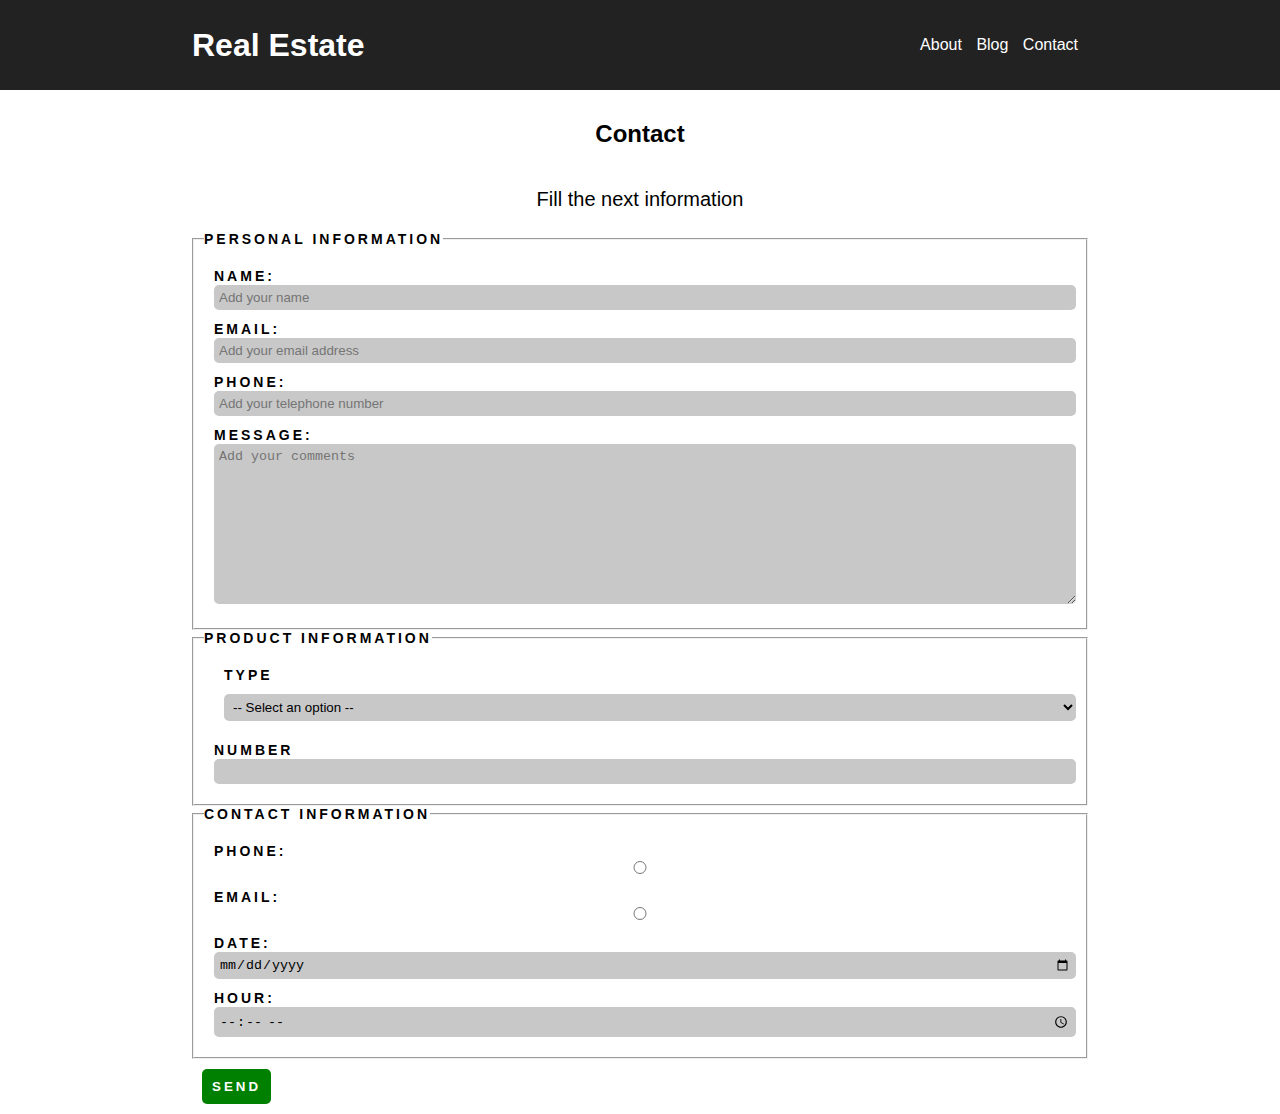
==== contact.html @ de6b8f20 "Add files via upload" ====
<!DOCTYPE html>
<html lang="en">
<head>
    <meta charset="UTF-8">
    <meta name="viewport" content="width=device-width, initial-scale=1.0">
    <link rel="stylesheet" href="styles/mystyles.css">
    <title>Contact</title>
</head>
<body>
        <header class="contact-header">
            <div class="header-flex container">
                <div class="header-bar">
                    <a href="index.html"><h1>Real Estate</h1></a>
    
                    <nav class="menu">
                        <a href="about.html">About</a>
                        <a href="blog.html">Blog</a>
                        <a href="contact.html">Contact</a>
                    </nav>
                </div>
                </div>
            </div>
        </header>
        <main class="container">
            <h2>Contact</h2>
            <p class="form-details">Fill the next information</p>

            <div>
                <fieldset>
                    <legend>Personal information</legend>
                    <div class="form-control">
                        <label>Name:</label>
                        <input type="text" placeholder="Add your name">
                    </div>
                    <div class="form-control">
                        <label>Email:</label>
                        <input type="email" placeholder="Add your email address">
                    </div>
                    <div class="form-control">
                        <label>Phone:</label>
                        <input type="tel" placeholder="Add your telephone number">
                    </div>
                    <div class="form-control">
                        <label>Message:</label>
                        <textarea name="" id="" cols="30" rows="10" placeholder="Add your comments"></textarea>
                    </div>
                    
                </fieldset>
            </div>
        <div>
            <fieldset>
                <legend>Product Information</legend>
                <div class="form-control">
                    <Label class="form-control">Type</Label>
                    <select class="form-control">
                        <option value="option 1">-- Select an option --</option>
                        <option value="option 2">-- Option 2 --</option>
                        <option value="option 3">-- Option 3 --</option>
                    </select>
                </div>
                <div class="form-control">
                    <label>Number</label>
                    <input type="number">
                </div>
            </fieldset>
        </div>
        <div>
            <fieldset>
                <legend>Contact information</legend>
                <div class="form-control">
                    <label>Phone:</label>
                    <input type="radio" placeholder="Add your telephone number">
                </div>
                <div class="form-control">
                    <label>Email:</label>
                    <input type="radio" placeholder="Add your email address">
                </div>
                <div class="form-control">
                    <label>Date:</label>
                    <input type="date" placeholder="dd/mm/yyyy">
                </div>
                <div class="form-control">
                    <label>Hour:</label>
                    <input type="time" placeholder="--:--">
                </div>
            </fieldset>
        </div>
        <button class="btn-form">Send</button>

        </main>
</body>
</html>
---- styles/mystyles.css ----
/*global*/

*{
    padding: 0;
    margin: 0;
}
body{
    font-family: arial;
}
a{
    text-decoration: none;
}
h2,h3{
    text-align: center;
    padding-bottom: 20px;
    padding-top: 10px;
    margin: 20px auto;
}
img{
    max-width: 100%;
}

/*utilities*/

.container{
    width: 70%;
    margin-left: auto;
    margin-right: auto;
}

/*header*/

.header-container{
    background-image: url(../img/header.jpg);
    height: 45vh;
    background-position: center center;
    background-size: cover;
}
.header-flex{
    display: flex;
    flex-direction: column;
    justify-content: space-around;
    height: 45vh;

}
.header-bar{
    display: flex;
    justify-content: space-between;
    align-items: center;
}
.header-bar a{
    color: white;
    margin-right: 10px;
}
.header-text{
    color: white;
}

/*about-us-container*/

.about-us-container{
    display: flex;
    max-width: 100%;
}
.about-item{
    padding: 10px;
    margin-right: 5px;
}
.about-item p{
    text-align: justify;
    line-height: 1.5;
    margin: 10px;
}
.about-item img{
    display: block;
    margin: 20px auto;
}

/*styles*/

.flex-container{
    display: flex;
    flex-direction: row;
    justify-content: center;
    align-items: center;
    height: 300px;
    background-color: lightgray;
}
.flex-child{
    background-color: green;
    border: 1px solid yellowgreen;
    padding: 5px;
}

/*announcements*/

.an-item{
    background-color: #dedede;
    display: flex;
    flex-direction: column;
    margin-right: 10px;
}
.an-item-img{
    display: flex;
    flex-direction: column;
}
.an-item-text{
    padding: 20px;
}
.price{
    color: green;
    font-weight: 700;
    margin: 20px 0;
}
ul{
    display: flex;
    flex-direction: row;
    justify-content: flex-start;
}
ul li{
    list-style-type: none;
}
.icons{
    display: flex;
    align-items: center;
    margin: 10px auto;
}
.icons img{
    width: 30px;
    margin-right: 10px;
}
.btn-details{
    display: block;
    color: white;
    background-color: orange;
    padding: 5px;
    width: 100%;
    text-align: center;
}

/*footer*/

.footer-container{
    background-image: url(../img/encuentra.jpg);
    height: 20vh;
    background-position: center center;
    background-size: cover;
    display: flex;
    flex-direction:column;
    justify-content: center;
    margin-top: 20px;
    padding-bottom: 20px;
}
.title{
    font-weight: 700;
    font-size: 26px;
    color: white;
    align-items: center;
    justify-content: center;
    line-height: 2;
}
.description{
    color: white;
    line-height: 2;
}

/*contact*/

.contact-header{
    background-color: #222222;
}
.contact-header .header-flex{
    height: 10vh;
}

.form-control{
    margin: 10px;
}

.form-control input, .form-control textarea, .form-control select{
    width: 100%;
    background-color: rgb(200, 200, 200);
    border: none;
    padding: 5px;
    border-radius: 5px;
}

.form-control label, legend{
    text-transform: uppercase;
    letter-spacing: 3px;
    font-size: 14px;
    font-weight: 700;
}

fieldset{
    padding: 10px;
}

.btn-form{
    background-color: green;
    color: white;
    padding: 10px;
    margin: 10px;
    letter-spacing: 3px;
    text-transform: uppercase;
    font-weight: 700;
    border: none;
    border-radius: 5px;
}

.form-details{
    text-align: center;
    font-size: 20px;
    margin: 20px auto;

}
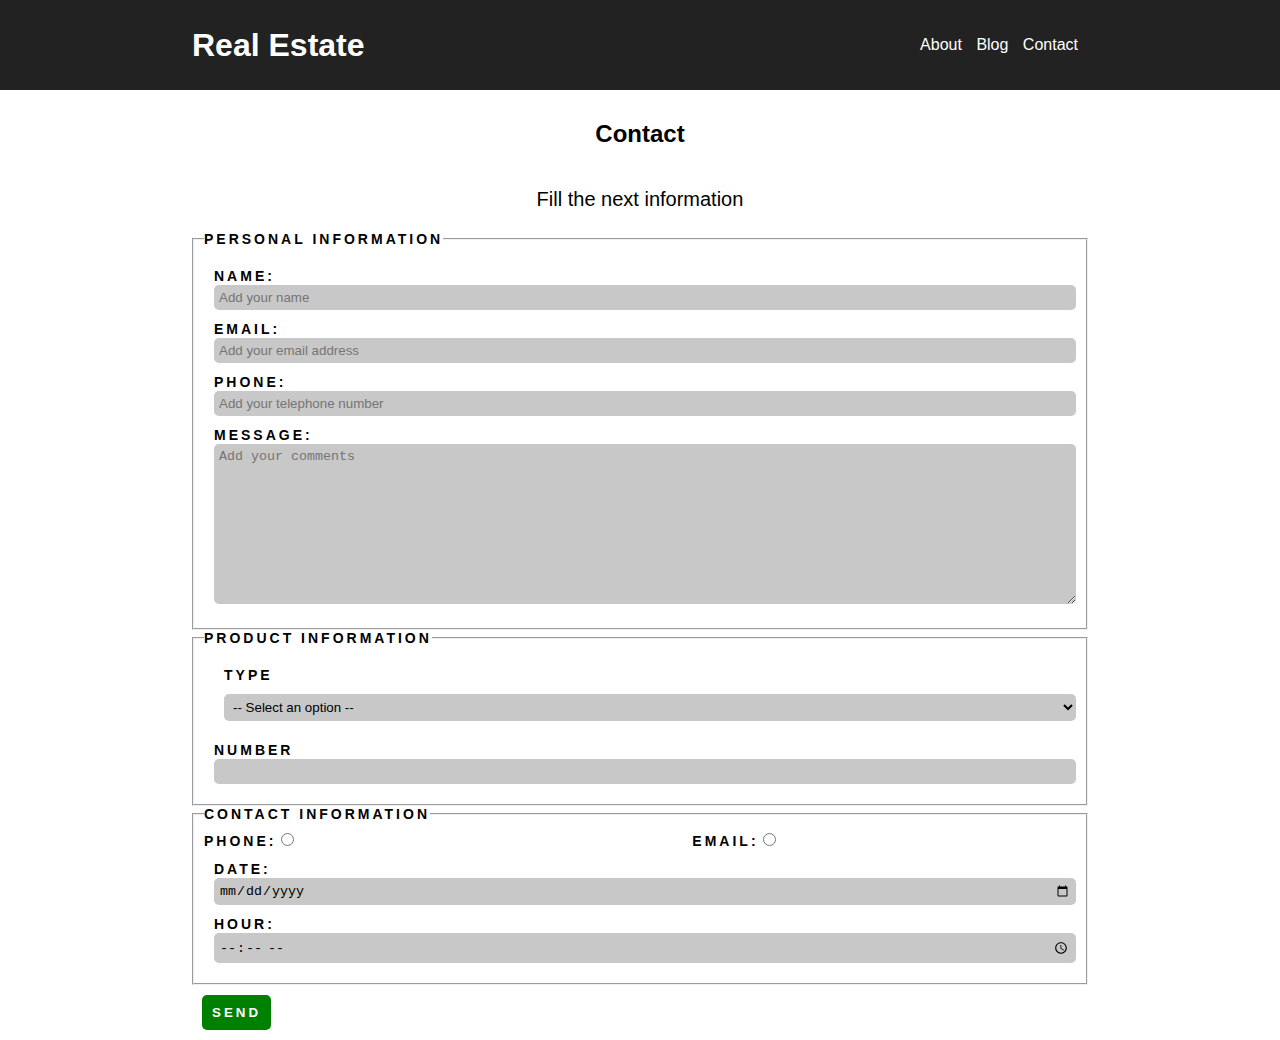
==== commit cf40ca4a: "Add files via upload" ====
--- a/contact.html
+++ b/contact.html
@@ -67,21 +67,23 @@
         <div>
             <fieldset>
                 <legend>Contact information</legend>
-                <div class="form-control">
+            <div class="two-columns">
+                <div>
                     <label>Phone:</label>
                     <input type="radio" placeholder="Add your telephone number">
                 </div>
-                <div class="form-control">
+                <div>
                     <label>Email:</label>
                     <input type="radio" placeholder="Add your email address">
                 </div>
+            </div>
                 <div class="form-control">
                     <label>Date:</label>
                     <input type="date" placeholder="dd/mm/yyyy">
                 </div>
                 <div class="form-control">
                     <label>Hour:</label>
-                    <input type="time" placeholder="--:--">
+                    <input type="time">
                 </div>
             </fieldset>
         </div>
--- a/styles/mystyles.css
+++ b/styles/mystyles.css
@@ -23,9 +23,22 @@
 /*utilities*/
 
 .container{
-    width: 70%;
+    width: 70%; /*desktop view*/
     margin-left: auto;
     margin-right: auto;
+}
+@media(max-width:768px){
+    .container{
+        width: 90%; /*mobile view*/
+    }
+}
+
+
+.two-columns{
+    display: flex;
+    justify-content: space-between;
+    margin-right: 300px;
+
 }
 
 /*header*/
@@ -56,11 +69,43 @@
     color: white;
 }
 
+/*mobile menu*/
+.mobile-menu{
+    display: none; /*desktop view*/
+
+}
+.bars{
+    width: 20px;
+}
+@media(max-width:768px){
+    /*mobile view*/
+
+    .mobile-menu{
+        display: block; 
+    }
+    nav#navigation{
+        display: none;
+        
+    }
+
+}
+
+#navigation:target{
+    display: block;
+    display: flex;
+        flex-direction: column;
+}
+
 /*about-us-container*/
 
 .about-us-container{
     display: flex;
     max-width: 100%;
+}
+@media(max-width:768px){
+    .about-us-container{
+        flex-direction: column;
+    }
 }
 .about-item{
     padding: 10px;
@@ -99,6 +144,11 @@
     display: flex;
     flex-direction: column;
     margin-right: 10px;
+}
+@media(max-width:768px){
+    .an-item{
+        margin-bottom: 10px;
+    }
 }
 .an-item-img{
     display: flex;
@@ -185,7 +235,7 @@
     border-radius: 5px;
 }
 
-.form-control label, legend{
+label, legend{
     text-transform: uppercase;
     letter-spacing: 3px;
     font-size: 14px;
@@ -213,4 +263,20 @@
     font-size: 20px;
     margin: 20px auto;
 
+}
+
+/*About*/
+
+table,th,td{
+    font-family: arial;
+    border-bottom: 1px solid white;
+    margin-left: auto;
+    margin-right: auto;
+    padding-top: 20px;
+}
+th,td{
+    color: black;
+    background-color: rgb(212, 212, 225);
+    padding: 10px;
+    text-align: center;
 }